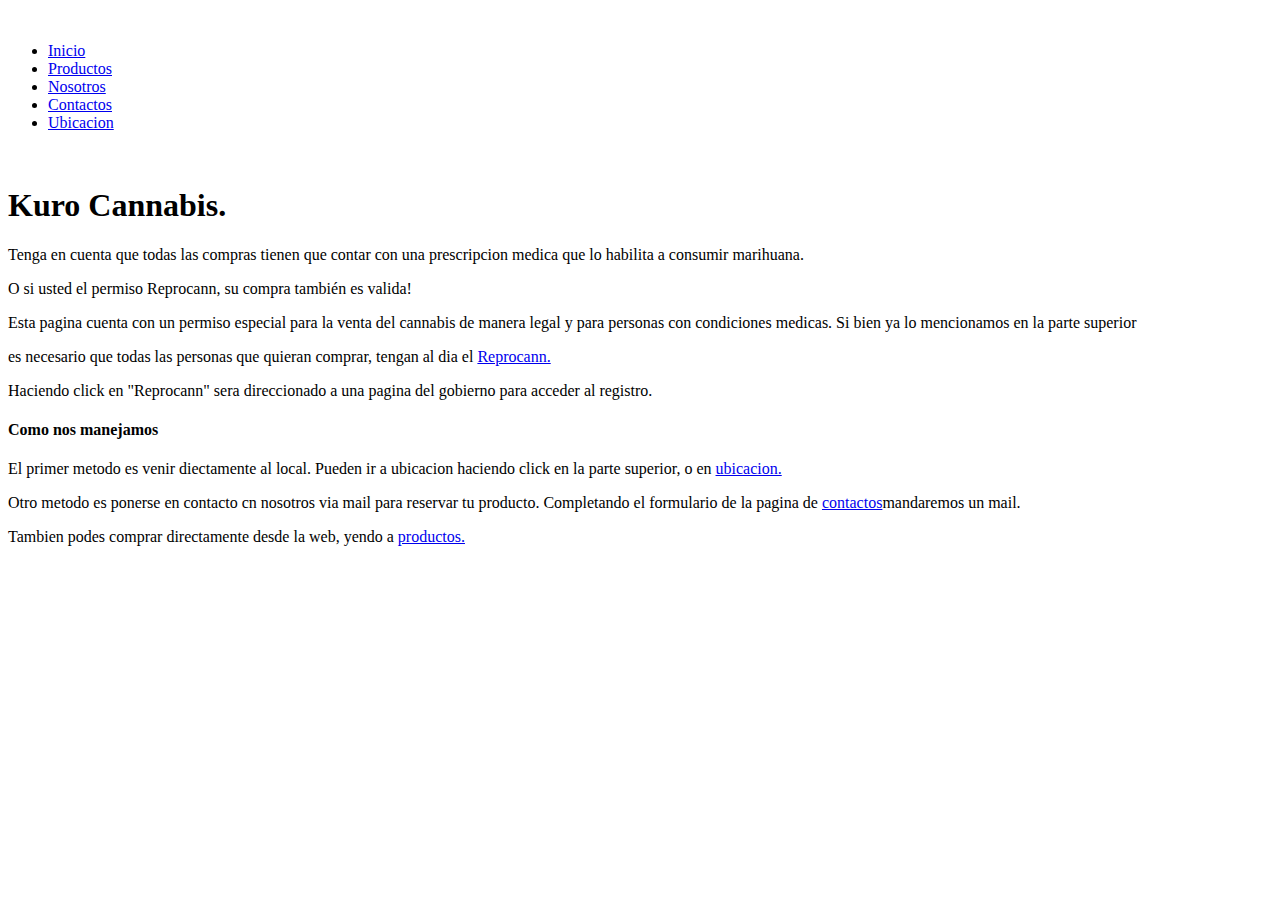
==== index.html @ 46ba861a "Hice productos, falta indice" ====
<!DOCTYPE html>
<html lang="en">
<head>
	<meta charset="UTF-8">
	<meta http-equiv="X-UA-Compatible" content="IE=edge">
	<meta name="viewport" content="width=device-width, initial-scale=1.0">
	<title>Inicio</title>
	<link rel="stylesheet" href="assest/css/style.css">
	<link rel="shortcut icon" href="./assest/img/flores/bluedream.png" type="image/x-icon">  


</head>
<body>
	<nav class="navbar">
        <div class="logo">
			<img class="logo" src="./assest/img/bluemoonicon.png" alt="">
		</div>
		<ul>
           <li><a href="#">Inicio</a></li>
           <li><a href="./pages/productos.html">Productos</a></li>
           <li><a href="./pages/nosotros.html">Nosotros</a></li>
           <li><a href="./pages/contactos.html">Contactos</a></li>
           <li><a href="./pages/ubicacion.html">Ubicacion</a></li>
        </ul>


		<div class="redes">
			<a href="https://es-la.facebook.com/"><img src="./assest/img/redes/face-01.png" alt=""></a>
			<a href="https://www.instagram.com/"><img src="./assest/img/redes/insta-01.png" alt=""></a>
			<a href="https://twitter.com/"><img src="./assest/img/redes/twit-01.png" alt=""></a>
		</div>
    </nav>
	<header>
		<h1>Kuro Cannabis.</h1>
	</header>
	<main>
		<p>Tenga en cuenta que todas las compras tienen que contar con una prescripcion medica que lo habilita a consumir marihuana.</p>
		<p>O si usted el permiso Reprocann, su compra también es valida!</p>
	</main>
	<aside>
		<p>Esta pagina cuenta con un permiso especial para la venta del cannabis de manera legal y para personas con condiciones medicas.
			Si bien ya lo mencionamos en la parte superior</p>
			<p>es necesario que todas las personas que quieran comprar, tengan al dia el <a href="https://www.argentina.gob.ar/salud/cannabis-medicinal/reprocann">Reprocann.</a></p>
			<p>Haciendo click en "Reprocann" sera direccionado a una pagina del gobierno para acceder al registro.</p>
	</aside>

	<div class="texto">
		<h4 class="texto__titulo">Como nos manejamos</h4>
		<p class="texto__desc">El primer metodo es venir diectamente al local. Pueden ir a ubicacion haciendo click en la parte superior, o en <a href="./pages/ubicacion.html">ubicacion.</a></p>
		<p class="texto__desc">Otro metodo es ponerse en contacto cn nosotros via mail para reservar tu producto. Completando el formulario de la pagina de <a href="./pages/contactos.html">contactos</a>mandaremos un mail.</p>
		<p>Tambien podes comprar directamente desde la web, yendo a <a href="./pages/productos.html">productos.</a></p>
	</div>
	<footer id="pie">
	</footer>
</body>
</html>
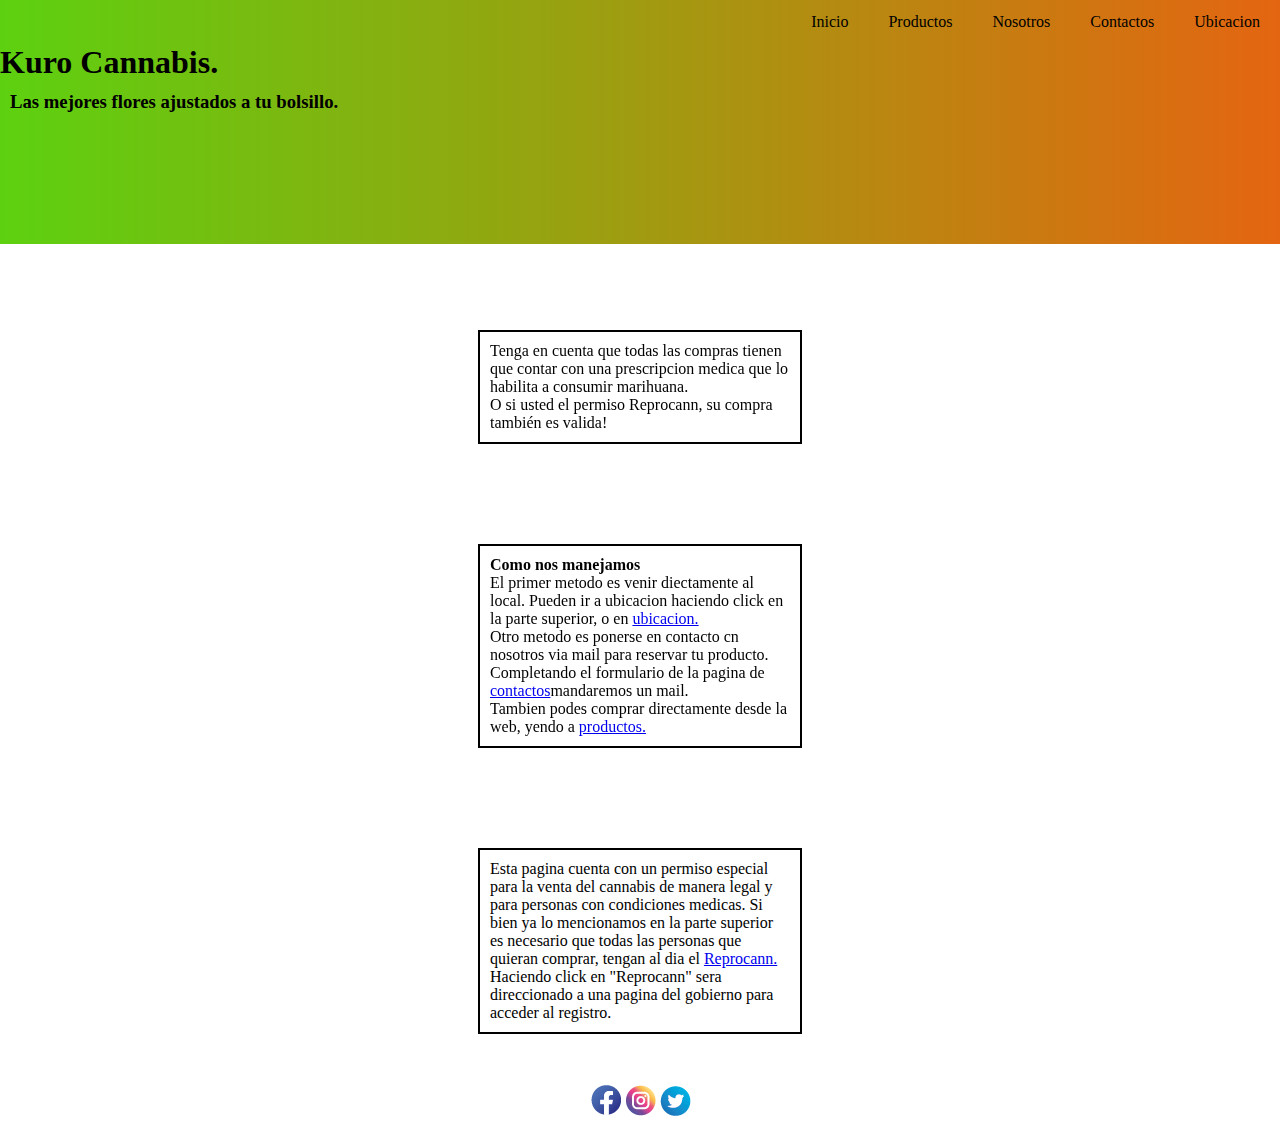
==== commit 9f13ce27: "Avance en el index, falta bootsrap" ====
--- a/index.html
+++ b/index.html
@@ -5,9 +5,9 @@
 	<meta http-equiv="X-UA-Compatible" content="IE=edge">
 	<meta name="viewport" content="width=device-width, initial-scale=1.0">
 	<title>Inicio</title>
-	<link rel="stylesheet" href="assest/css/style.css">
-	<link rel="shortcut icon" href="./assest/img/flores/bluedream.png" type="image/x-icon">  
-
+	<link href="https://unpkg.com/aos@2.3.1/dist/aos.css" rel="stylesheet">
+    <link rel="stylesheet" href="/assets/css/style.css">
+    <link rel="shortcut icon" href="/assets/img/bluemoonicon.png" type="image/x-icon">
 
 </head>
 <body>
@@ -24,33 +24,53 @@
         </ul>
 
 
-		<div class="redes">
-			<a href="https://es-la.facebook.com/"><img src="./assest/img/redes/face-01.png" alt=""></a>
-			<a href="https://www.instagram.com/"><img src="./assest/img/redes/insta-01.png" alt=""></a>
-			<a href="https://twitter.com/"><img src="./assest/img/redes/twit-01.png" alt=""></a>
+
+    </nav>
+	<header class="encabezado">
+		<h1>Kuro Cannabis.</h1>
+		<h3>Las mejores flores ajustados a tu bolsillo.</h3>
+	</header>
+	<br><br>
+	<div class="textos">
+		<main class="texto1" data-aos="flip-left" data-aos-duration="2000">
+			<p>Tenga en cuenta que todas las compras tienen que contar con una prescripcion medica que lo habilita a consumir marihuana.</p>
+			<p>O si usted el permiso Reprocann, su compra también es valida!</p>
+		</main>
+		
+		<div class="texto2" data-aos="flip-Right" data-aos-duration="2000">
+			<h4 class="texto2__titulo">Como nos manejamos</h4>
+			<p class="texto2__desc">El primer metodo es venir diectamente al local. Pueden ir a ubicacion haciendo click en la parte superior, o en <a href="./pages/ubicacion.html">ubicacion.</a></p>
+			<p class="texto2__desc">Otro metodo es ponerse en contacto cn nosotros via mail para reservar tu producto. Completando el formulario de la pagina de <a href="./pages/contactos.html">contactos</a>mandaremos un mail.</p>
+			<p>Tambien podes comprar directamente desde la web, yendo a <a href="./pages/productos.html">productos.</a></p>
 		</div>
-    </nav>
-	<header>
-		<h1>Kuro Cannabis.</h1>
-	</header>
-	<main>
-		<p>Tenga en cuenta que todas las compras tienen que contar con una prescripcion medica que lo habilita a consumir marihuana.</p>
-		<p>O si usted el permiso Reprocann, su compra también es valida!</p>
-	</main>
-	<aside>
-		<p>Esta pagina cuenta con un permiso especial para la venta del cannabis de manera legal y para personas con condiciones medicas.
-			Si bien ya lo mencionamos en la parte superior</p>
-			<p>es necesario que todas las personas que quieran comprar, tengan al dia el <a href="https://www.argentina.gob.ar/salud/cannabis-medicinal/reprocann">Reprocann.</a></p>
-			<p>Haciendo click en "Reprocann" sera direccionado a una pagina del gobierno para acceder al registro.</p>
-	</aside>
+		
+		<aside class="permiso">
+			<p>Esta pagina cuenta con un permiso especial para la venta del cannabis de manera legal y para personas con condiciones medicas.
+				Si bien ya lo mencionamos en la parte superior</p>
+				<p>es necesario que todas las personas que quieran comprar, tengan al dia el <a href="https://www.argentina.gob.ar/salud/cannabis-medicinal/reprocann">Reprocann.</a></p>
+				<p>Haciendo click en "Reprocann" sera direccionado a una pagina del gobierno para acceder al registro.</p>
+		</aside>
 
-	<div class="texto">
-		<h4 class="texto__titulo">Como nos manejamos</h4>
-		<p class="texto__desc">El primer metodo es venir diectamente al local. Pueden ir a ubicacion haciendo click en la parte superior, o en <a href="./pages/ubicacion.html">ubicacion.</a></p>
-		<p class="texto__desc">Otro metodo es ponerse en contacto cn nosotros via mail para reservar tu producto. Completando el formulario de la pagina de <a href="./pages/contactos.html">contactos</a>mandaremos un mail.</p>
-		<p>Tambien podes comprar directamente desde la web, yendo a <a href="./pages/productos.html">productos.</a></p>
+		<footer id="pie">
+			<div class="redes">
+				<a href="https://es-la.facebook.com/"><img src="/assets/img/redes/face-01.png" alt=""></a>
+				<a href="https://www.instagram.com/"><img src="/assets/img/redes/insta-01.png" alt=""></a>
+				<a href="https://twitter.com/"><img src="/assets/img/redes/twit-01.png" alt=""></a>
+			</div>
+		</footer>
 	</div>
-	<footer id="pie">
-	</footer>
+
+
+
+
+	<script src="https://unpkg.com/aos@2.3.1/dist/aos.js"></script>
+	<script>
+		AOS.init({
+			once: true,
+		});
+	</script>
+
+
+
 </body>
 </html>--- a/assets/css/style.css
+++ b/assets/css/style.css
@@ -0,0 +1,313 @@
+*{
+    margin: 0;
+    padding: 0;
+}
+
+.grad{
+    height: 200px;
+    padding: 20px;
+    background-image: linear-gradient(90deg, rgb(93, 209, 16), rgb(228, 101, 17));
+}
+
+
+.grad2{
+    width: 400px;
+    height: 200px;
+    margin-top: 20px;
+    background-image: radial-gradient();
+}
+
+
+
+
+.items{
+    display: flex;
+    flex-direction: column;
+    align-items: center;
+}
+
+.item1 img{
+    width: 100px;
+}
+
+.item1 img:hover{
+    width: 100px;
+    transform: rotateX(360deg);
+    transition: 2s;
+}
+
+.item2 img{
+    width: 100px;
+}
+
+
+
+.item2 img:hover{
+    width: 100px;
+    transform: rotateX(360deg);
+    transition: 2s;
+}
+
+
+
+
+
+.item3 img{
+    width: 100px;
+}
+
+.item3 img:hover{
+    width: 100px;
+    transform: rotateX(360deg);
+    transition: 2s;
+}
+
+
+.item4 img{
+    width: 100px;
+}
+
+.item4 img:hover{
+    width: 100px;
+    transform: rotateX(360deg);
+    transition: 2s;
+}
+
+.item5 img{
+    width: 100px;
+}
+
+.item5 img:hover{
+    width: 100px;
+    transform: rotateX(360deg);
+    transition: 2s;
+}
+
+.item6 img{
+    width: 100px;
+}
+
+.item6 img:hover{
+    width: 100px;
+    transform: rotateX(360deg);
+    transition: 2s;
+}
+
+.item1 p, .item1 h3{
+    padding: 10px;
+}
+
+.item2 p, .item1 h3{
+    padding: 10px;
+}
+
+.item3 p, .item1 h3{
+    padding: 10px;
+}
+
+.item4 p, .item1 h3{
+    padding: 10px;
+}
+
+.item5 p, .item1 h3{
+    padding: 10px;
+}
+
+.item6 p, .item1 h3{
+    padding: 10px;
+}
+
+
+.item1{
+    width: 300px;
+    padding: 10px;
+    border: 2px solid;
+    transition: 3s;
+    margin: 50px;
+}
+
+
+
+.item2{
+    width: 300px;
+    padding: 10px;
+    border: 2px solid;
+    margin: 50px;
+}
+
+.item3{
+    width: 300px;
+    padding: 10px;
+    border: 2px solid;
+    margin: 50px;
+}
+
+.item4{
+    width: 300px;
+    padding: 10px;
+    border: 2px solid;
+    margin: 50px;
+}
+
+.item5{
+    width: 300px;
+    padding: 10px;
+    border: 2px solid;
+    margin: 50px;
+}
+
+.item6{
+    width: 300px;
+    padding: 10px;
+    border: 2px solid;
+    margin: 50px;
+}
+
+
+
+
+@keyframes mover{
+    0%{
+        transform: translate(0,0);
+    }
+    25%{
+        transform: translate(400px,0);
+    }
+    50%{
+        transform: translate(400px, 400px);
+    }
+    75%{
+        transform: translate(-400px, 400px);
+    }
+    100%{
+        transform: translate(0, -90px);
+    }
+}
+
+
+.ofertas h1{
+    animation-duration: 2s;
+    animation-name: aparecer;
+    animation-iteration-count: infinite;
+}
+@keyframes aparecer {
+    0%{
+        opacity: 0;
+    }
+    100%{
+        opacity: 1;
+    }
+    
+}
+
+table{
+    border: solid 1px;
+    border-collapse: collapse;
+}
+
+.indoor{
+    background-color: chartreuse;
+}
+.outdoor{
+    background-color: coral;
+}
+
+
+.navbar{
+    display: flex;
+    justify-content: space-between;
+    align-items: center;  
+    top: 0%;
+    background-image: linear-gradient(90deg, rgb(93, 209, 16), rgb(228, 101, 17));
+}
+nav ul{
+    list-style-type: none;
+    display: flex; 
+}
+nav li a{
+    color: rgb(0, 0, 0);
+    text-decoration: none;
+    padding: 10px 20px;
+    
+}
+nav li a:hover{
+    font-weight: bold;
+    transition: 0.5ms;
+    text-decoration: underline;
+}
+
+nav .logo{
+    padding: 10px;
+}
+
+table{
+    border: solid 1px;
+    border-collapse: collapse;
+    margin: 10px;
+}
+th,td{
+    border: solid 1px;
+    padding: 5px;
+}
+
+.encabezado{
+    height: 200px;
+    background-image: linear-gradient(90deg, rgb(93, 209, 16), rgb(228, 101, 17));
+}
+
+.encabezado:hover{
+    height: 200px;
+    padding: 10px;
+    background-image: linear-gradient(90deg, rgb(93, 209, 16), rgb(228, 101, 17));
+    transition: 2s;
+}
+.encabezado h3{
+    margin: 10px;
+    height: 100px;
+}
+
+.textos{
+    display: flex;
+    flex-direction: column;
+    align-items: center;
+}
+
+.texto1{
+    width: 300px;
+    padding: 10px;
+    border: 2px solid;
+    margin: 50px;
+}
+
+.texto1:hover{
+    transition: 2s;
+
+}
+
+
+.texto2{
+    width: 300px;
+    padding: 10px;
+    border: 2px solid;
+    margin: 50px;
+}
+
+.texto2:hover{
+    transition: 2s;
+    transform: scale(1.5);
+}
+
+
+
+.permiso{
+    width: 300px;
+    padding: 10px;
+    border: 2px solid;
+    margin: 50px;
+}
+
+
+.permiso{
+    animation-name: mover;
+    animation-duration: 6s;
+}
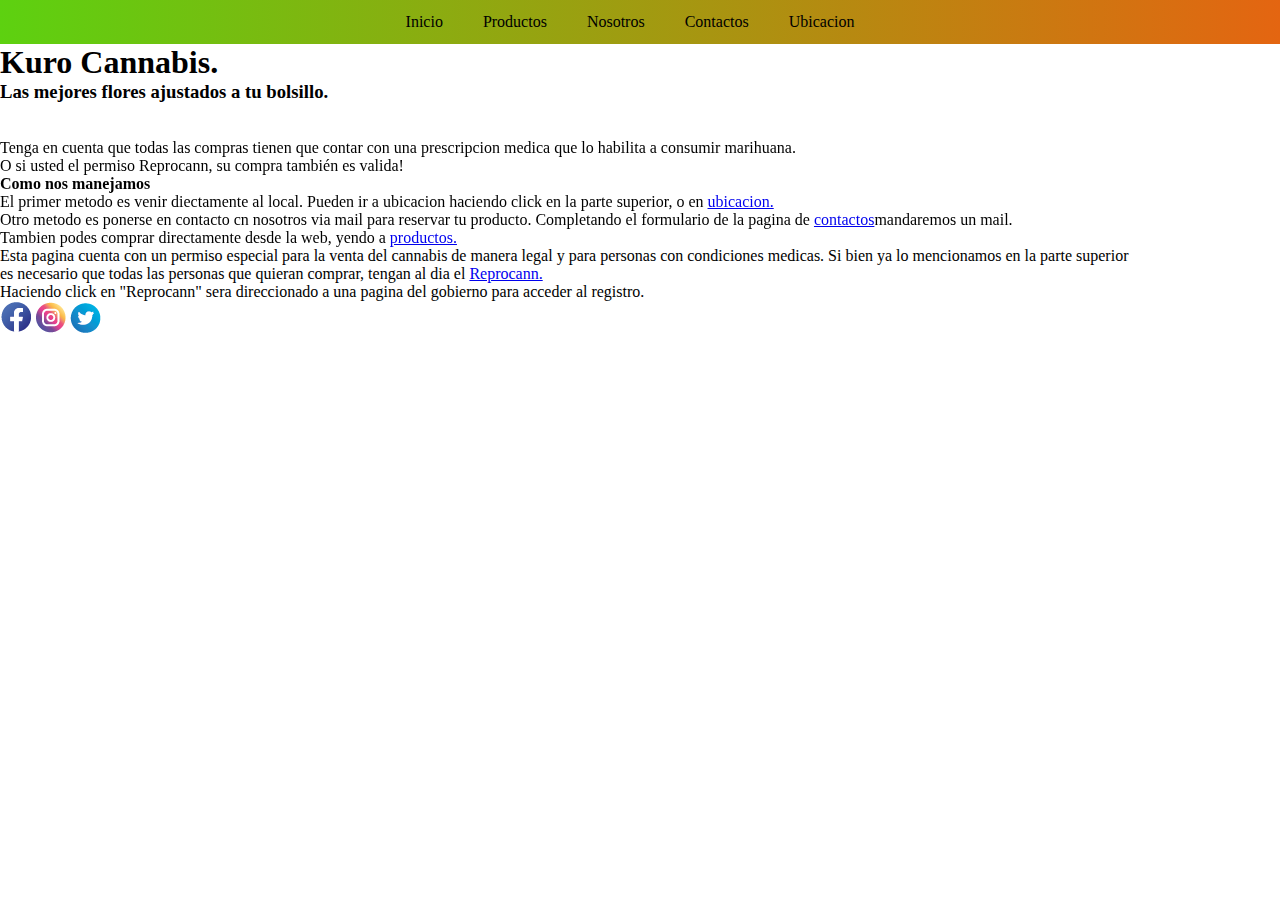
==== commit 3044b151: "Interface de mobile" ====
--- a/index.html
+++ b/index.html
@@ -6,24 +6,27 @@
 	<meta name="viewport" content="width=device-width, initial-scale=1.0">
 	<title>Inicio</title>
 	<link href="https://unpkg.com/aos@2.3.1/dist/aos.css" rel="stylesheet">
+	<link rel="stylesheet" href="https://cdnjs.cloudflare.com/ajax/libs/font-awesome/6.2.1/css/all.min.css" integrity="sha512-MV7K8+y+gLIBoVD59lQIYicR65iaqukzvf/nwasF0nqhPay5w/9lJmVM2hMDcnK1OnMGCdVK+iQrJ7lzPJQd1w==" crossorigin="anonymous" referrerpolicy="no-referrer" />
     <link rel="stylesheet" href="/assets/css/style.css">
     <link rel="shortcut icon" href="/assets/img/bluemoonicon.png" type="image/x-icon">
 
 </head>
 <body>
 	<nav class="navbar">
+
+
+		<i class="fa-sharp fa-solid fa-bars"></i>
+		<ul>
+			<li><a href="#">Inicio</a></li>
+			<li><a href="/pages/productos.html">Productos</a></li>
+			<li><a href="#">Nosotros</a></li>
+			<li><a href="#">Contactos</a></li>
+			<li><a href="#">Ubicacion</a></li>
+		</ul>
+
         <div class="logo">
 			<img class="logo" src="./assest/img/bluemoonicon.png" alt="">
 		</div>
-		<ul>
-           <li><a href="#">Inicio</a></li>
-           <li><a href="./pages/productos.html">Productos</a></li>
-           <li><a href="./pages/nosotros.html">Nosotros</a></li>
-           <li><a href="./pages/contactos.html">Contactos</a></li>
-           <li><a href="./pages/ubicacion.html">Ubicacion</a></li>
-        </ul>
-
-
 
     </nav>
 	<header class="encabezado">
--- a/assets/css/style.css
+++ b/assets/css/style.css
@@ -221,8 +221,11 @@
     background-image: linear-gradient(90deg, rgb(93, 209, 16), rgb(228, 101, 17));
 }
 nav ul{
+    display: flex;
+    flex-direction: row;
+    justify-content: end;
+    align-items: center;
     list-style-type: none;
-    display: flex; 
 }
 nav li a{
     color: rgb(0, 0, 0);
@@ -240,6 +243,44 @@
     padding: 10px;
 }
 
+.fa-bars{
+    color: black;
+    font-size: 24px;
+    padding: 10px;
+    visibility: hidden;
+}
+
+
+
+
+
+@media(max-width:600px){
+    nav ul{
+        position: fixed;
+        top: 0;
+        left: -250px;
+        flex-direction: column;
+        background-image: linear-gradient(90deg, rgb(93, 209, 16), rgb(228, 101, 17));
+        width: 250px;
+        height: 100vh;
+        transition: 0.2s;
+        z-index: 100;
+    }
+    
+    .fa-bars{
+        visibility: visible;
+    }
+}
+
+
+.fa-bars:hover + nav ul{
+    left: 0;
+}
+
+nav ul:hover{
+    left: 0;
+}
+
 table{
     border: solid 1px;
     border-collapse: collapse;
@@ -250,7 +291,18 @@
     padding: 5px;
 }
 
-.encabezado{
+
+
+
+
+
+
+
+
+
+
+
+/*.encabezado{
     height: 200px;
     background-image: linear-gradient(90deg, rgb(93, 209, 16), rgb(228, 101, 17));
 }
@@ -310,4 +362,5 @@
 .permiso{
     animation-name: mover;
     animation-duration: 6s;
-}
+}*/ 
+
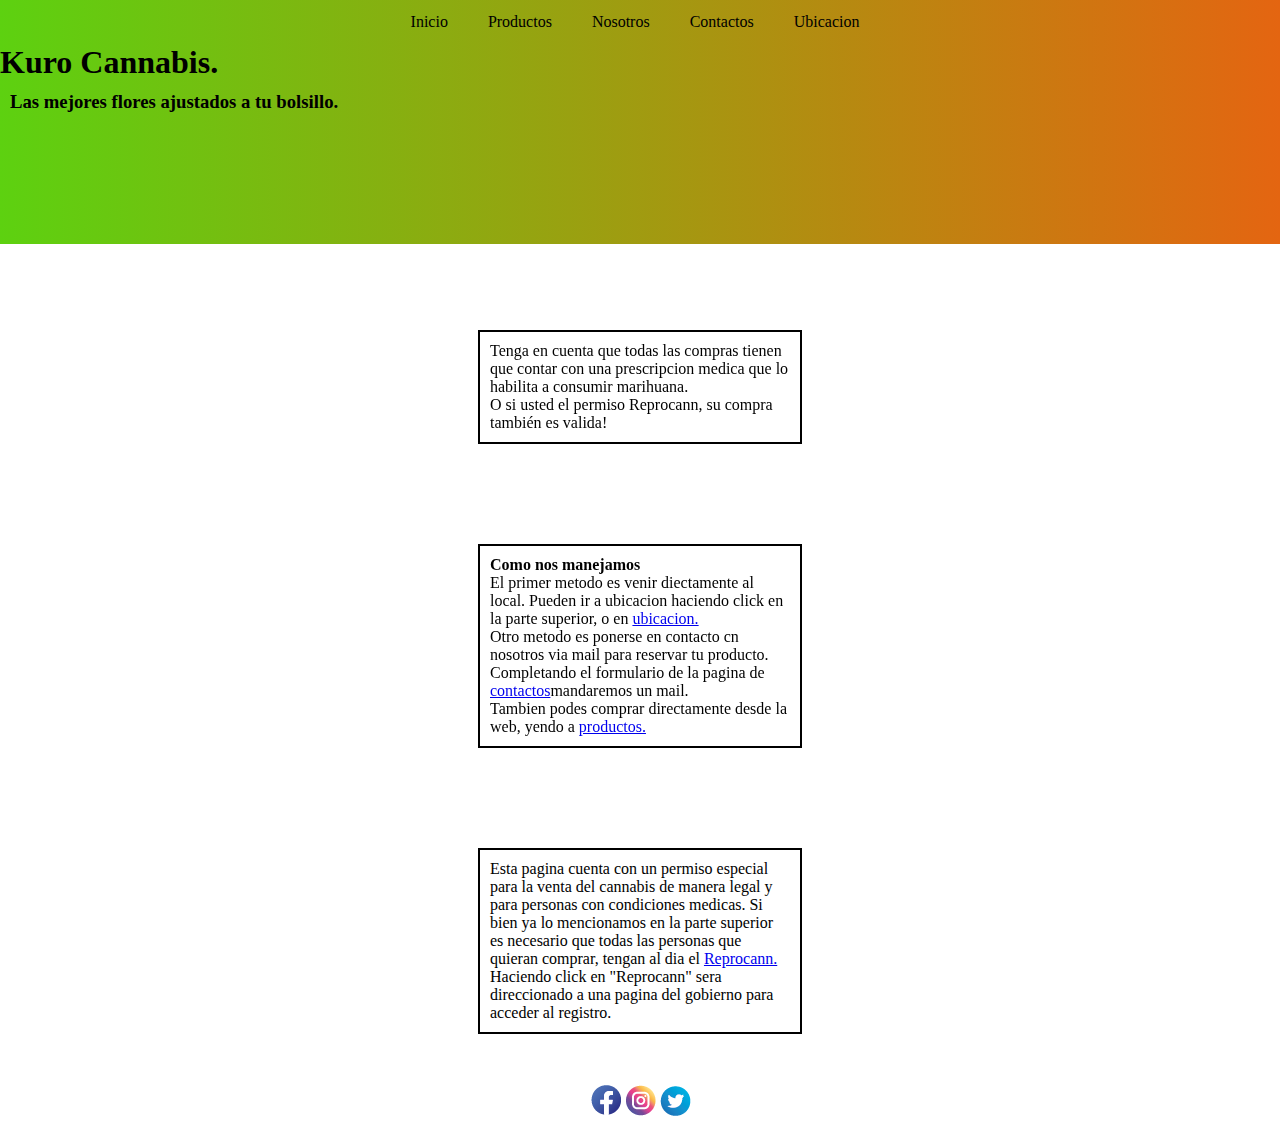
==== commit 46523dca: "Comienzo con Bootstrap" ====
--- a/index.html
+++ b/index.html
@@ -12,7 +12,7 @@
 
 </head>
 <body>
-	<nav class="navbar">
+	<nav class="nav">
 
 
 		<i class="fa-sharp fa-solid fa-bars"></i>
--- a/assets/css/style.css
+++ b/assets/css/style.css
@@ -213,20 +213,54 @@
 }
 
 
-.navbar{
+.nav{
     display: flex;
     justify-content: space-between;
     align-items: center;  
     top: 0%;
     background-image: linear-gradient(90deg, rgb(93, 209, 16), rgb(228, 101, 17));
 }
-nav ul{
-    display: flex;
-    flex-direction: row;
-    justify-content: end;
-    align-items: center;
-    list-style-type: none;
-}
+nav ul, li:nth-child(1){
+    display: flex;
+    flex-direction: row;
+    justify-content: end;
+    align-items: center;
+    list-style-type: none;
+}
+
+nav ul, li:nth-child(2){
+    display: flex;
+    flex-direction: row;
+    justify-content: end;
+    align-items: center;
+    list-style-type: none;
+}
+
+nav ul, li:nth-child(3){
+    display: flex;
+    flex-direction: row;
+    justify-content: end;
+    align-items: center;
+    list-style-type: none;
+}
+
+nav ul, li:nth-child(4){
+    display: flex;
+    flex-direction: row;
+    justify-content: end;
+    align-items: center;
+    list-style-type: none;
+}
+
+nav ul, li:nth-child(5){
+    display: flex;
+    flex-direction: row;
+    justify-content: end;
+    align-items: center;
+    list-style-type: none;
+}
+
+
 nav li a{
     color: rgb(0, 0, 0);
     text-decoration: none;
@@ -246,7 +280,7 @@
 .fa-bars{
     color: black;
     font-size: 24px;
-    padding: 10px;
+    padding: 15px;
     visibility: hidden;
 }
 
@@ -258,22 +292,24 @@
     nav ul{
         position: fixed;
         top: 0;
-        left: -250px;
+        left: -350px;
         flex-direction: column;
+        justify-content: start;
         background-image: linear-gradient(90deg, rgb(93, 209, 16), rgb(228, 101, 17));
         width: 250px;
         height: 100vh;
-        transition: 0.2s;
+        transition:0.5s;
         z-index: 100;
     }
     
     .fa-bars{
         visibility: visible;
     }
-}
-
-
-.fa-bars:hover + nav ul{
+
+}
+
+
+.fa-bars:hover + ul{
     left: 0;
 }
 
@@ -293,16 +329,7 @@
 
 
 
-
-
-
-
-
-
-
-
-
-/*.encabezado{
+.encabezado{
     height: 200px;
     background-image: linear-gradient(90deg, rgb(93, 209, 16), rgb(228, 101, 17));
 }
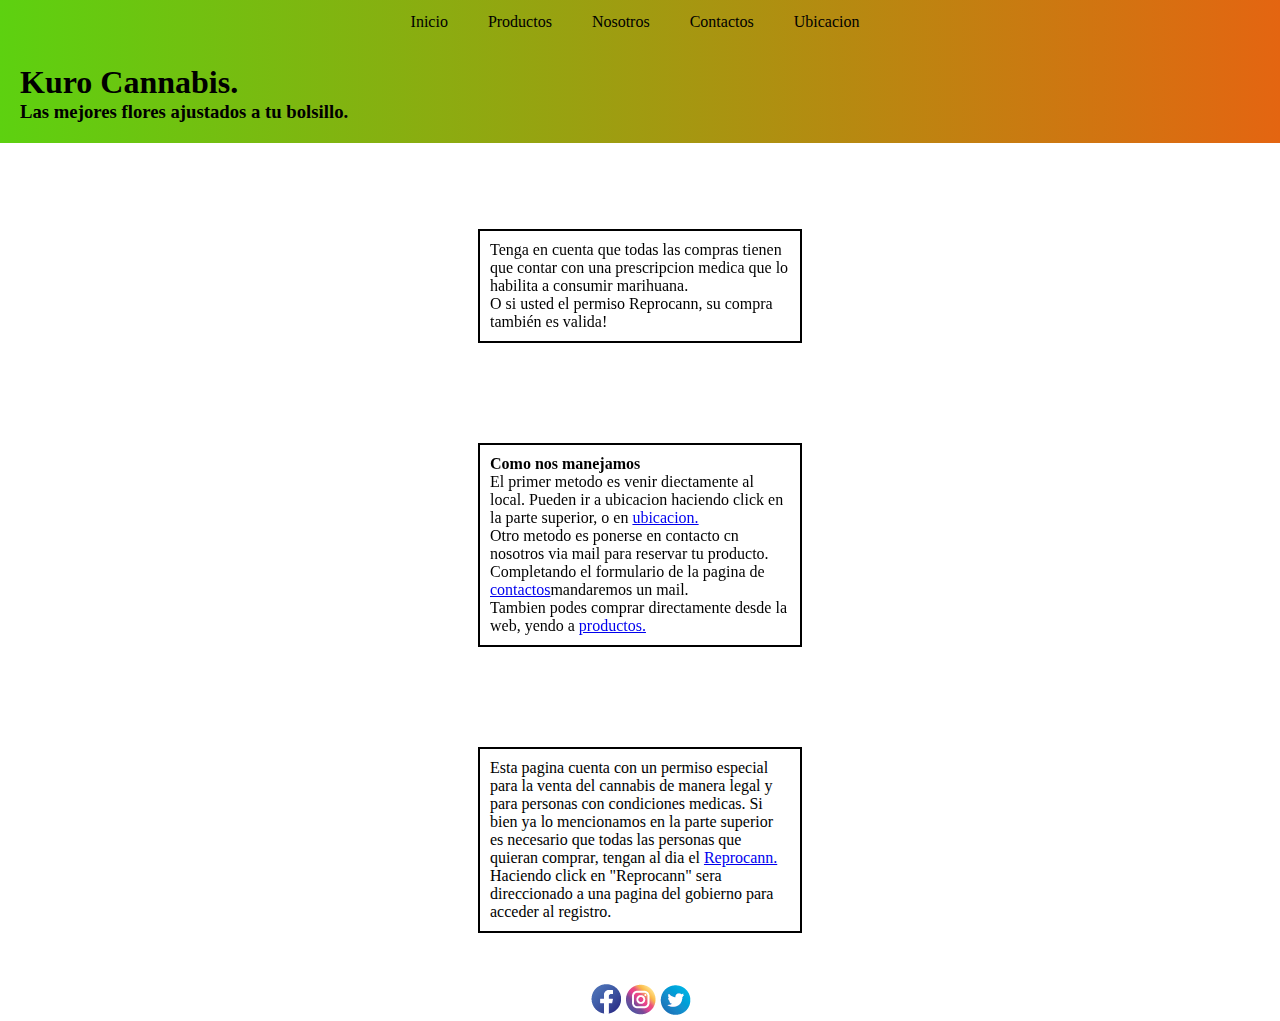
==== commit 068a4265: "Implemente bootsrap" ====
--- a/index.html
+++ b/index.html
@@ -7,7 +7,8 @@
 	<title>Inicio</title>
 	<link href="https://unpkg.com/aos@2.3.1/dist/aos.css" rel="stylesheet">
 	<link rel="stylesheet" href="https://cdnjs.cloudflare.com/ajax/libs/font-awesome/6.2.1/css/all.min.css" integrity="sha512-MV7K8+y+gLIBoVD59lQIYicR65iaqukzvf/nwasF0nqhPay5w/9lJmVM2hMDcnK1OnMGCdVK+iQrJ7lzPJQd1w==" crossorigin="anonymous" referrerpolicy="no-referrer" />
-    <link rel="stylesheet" href="/assets/css/style.css">
+	<link href="https://cdn.jsdelivr.net/npm/bootstrap@5.2.3/dist/css/bootstrap.min.css" rel="stylesheet" integrity="sha384-rbsA2VBKQhggwzxH7pPCaAqO46MgnOM80zW1RWuH61DGLwZJEdK2Kadq2F9CUG65" crossorigin="anonymous">
+	<link rel="stylesheet" href="/assets/css/style.css">
     <link rel="shortcut icon" href="/assets/img/bluemoonicon.png" type="image/x-icon">
 
 </head>
@@ -29,7 +30,7 @@
 		</div>
 
     </nav>
-	<header class="encabezado">
+	<header class="display">
 		<h1>Kuro Cannabis.</h1>
 		<h3>Las mejores flores ajustados a tu bolsillo.</h3>
 	</header>
@@ -74,6 +75,6 @@
 	</script>
 
 
-
+	<script src="https://cdn.jsdelivr.net/npm/bootstrap@5.2.3/dist/js/bootstrap.bundle.min.js" integrity="sha384-kenU1KFdBIe4zVF0s0G1M5b4hcpxyD9F7jL+jjXkk+Q2h455rYXK/7HAuoJl+0I4" crossorigin="anonymous"></script>
 </body>
 </html>--- a/assets/css/style.css
+++ b/assets/css/style.css
@@ -300,8 +300,13 @@
         height: 100vh;
         transition:0.5s;
         z-index: 100;
+
     }
     
+    header{
+        width: auto;
+    }
+
     .fa-bars{
         visibility: visible;
     }
@@ -329,10 +334,17 @@
 
 
 
-.encabezado{
-    height: 200px;
+header{
     background-image: linear-gradient(90deg, rgb(93, 209, 16), rgb(228, 101, 17));
-}
+    width: auto;
+    padding: 20px;
+}
+
+
+
+
+
+
 
 .encabezado:hover{
     height: 200px;
@@ -389,5 +401,4 @@
 .permiso{
     animation-name: mover;
     animation-duration: 6s;
-}*/ 
-
+}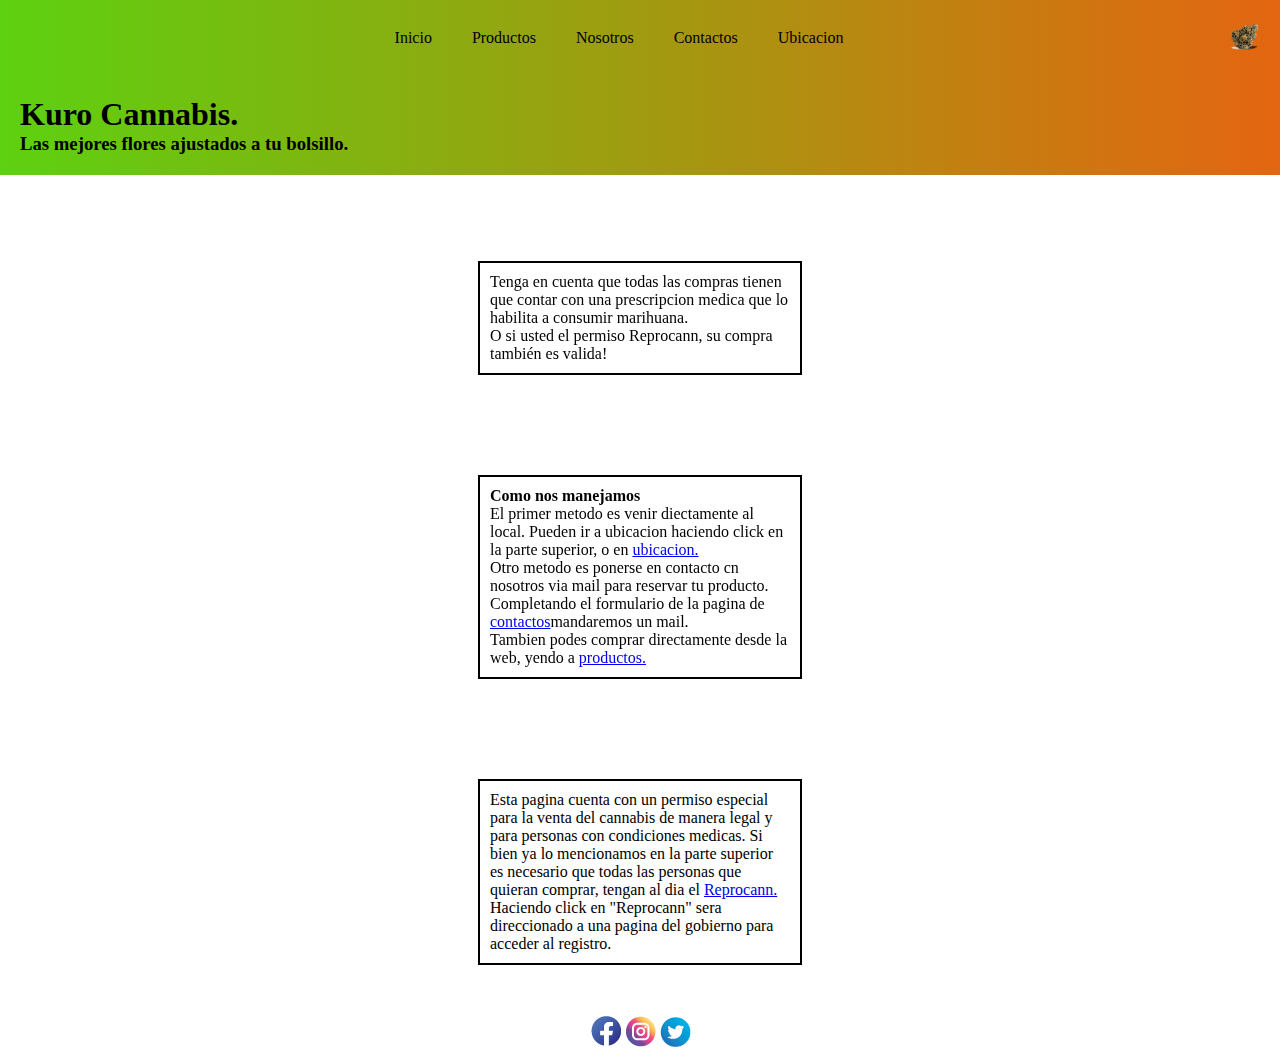
==== commit 9bc22c25: "Corregi el codigo" ====
--- a/index.html
+++ b/index.html
@@ -8,8 +8,8 @@
 	<link href="https://unpkg.com/aos@2.3.1/dist/aos.css" rel="stylesheet">
 	<link rel="stylesheet" href="https://cdnjs.cloudflare.com/ajax/libs/font-awesome/6.2.1/css/all.min.css" integrity="sha512-MV7K8+y+gLIBoVD59lQIYicR65iaqukzvf/nwasF0nqhPay5w/9lJmVM2hMDcnK1OnMGCdVK+iQrJ7lzPJQd1w==" crossorigin="anonymous" referrerpolicy="no-referrer" />
 	<link href="https://cdn.jsdelivr.net/npm/bootstrap@5.2.3/dist/css/bootstrap.min.css" rel="stylesheet" integrity="sha384-rbsA2VBKQhggwzxH7pPCaAqO46MgnOM80zW1RWuH61DGLwZJEdK2Kadq2F9CUG65" crossorigin="anonymous">
-	<link rel="stylesheet" href="/assets/css/style.css">
-    <link rel="shortcut icon" href="/assets/img/bluemoonicon.png" type="image/x-icon">
+	<link rel="stylesheet" href="assets/css/style.css">
+    <link rel="shortcut icon" href="assets/img/bluemoonicon.png" type="image/x-icon">
 
 </head>
 <body>
@@ -19,14 +19,14 @@
 		<i class="fa-sharp fa-solid fa-bars"></i>
 		<ul>
 			<li><a href="#">Inicio</a></li>
-			<li><a href="/pages/productos.html">Productos</a></li>
+			<li><a href="pages/productos.html">Productos</a></li>
 			<li><a href="#">Nosotros</a></li>
 			<li><a href="#">Contactos</a></li>
 			<li><a href="#">Ubicacion</a></li>
 		</ul>
 
         <div class="logo">
-			<img class="logo" src="./assest/img/bluemoonicon.png" alt="">
+			<img class="logo" src="assets/img/bluemoonicon.png" alt="">
 		</div>
 
     </nav>
--- a/assets/css/style.css
+++ b/assets/css/style.css
@@ -205,12 +205,7 @@
     border-collapse: collapse;
 }
 
-.indoor{
-    background-color: chartreuse;
-}
-.outdoor{
-    background-color: coral;
-}
+
 
 
 .nav{
@@ -303,6 +298,10 @@
 
     }
     
+    .display{
+        width: auto;
+    }
+
     header{
         width: auto;
     }
